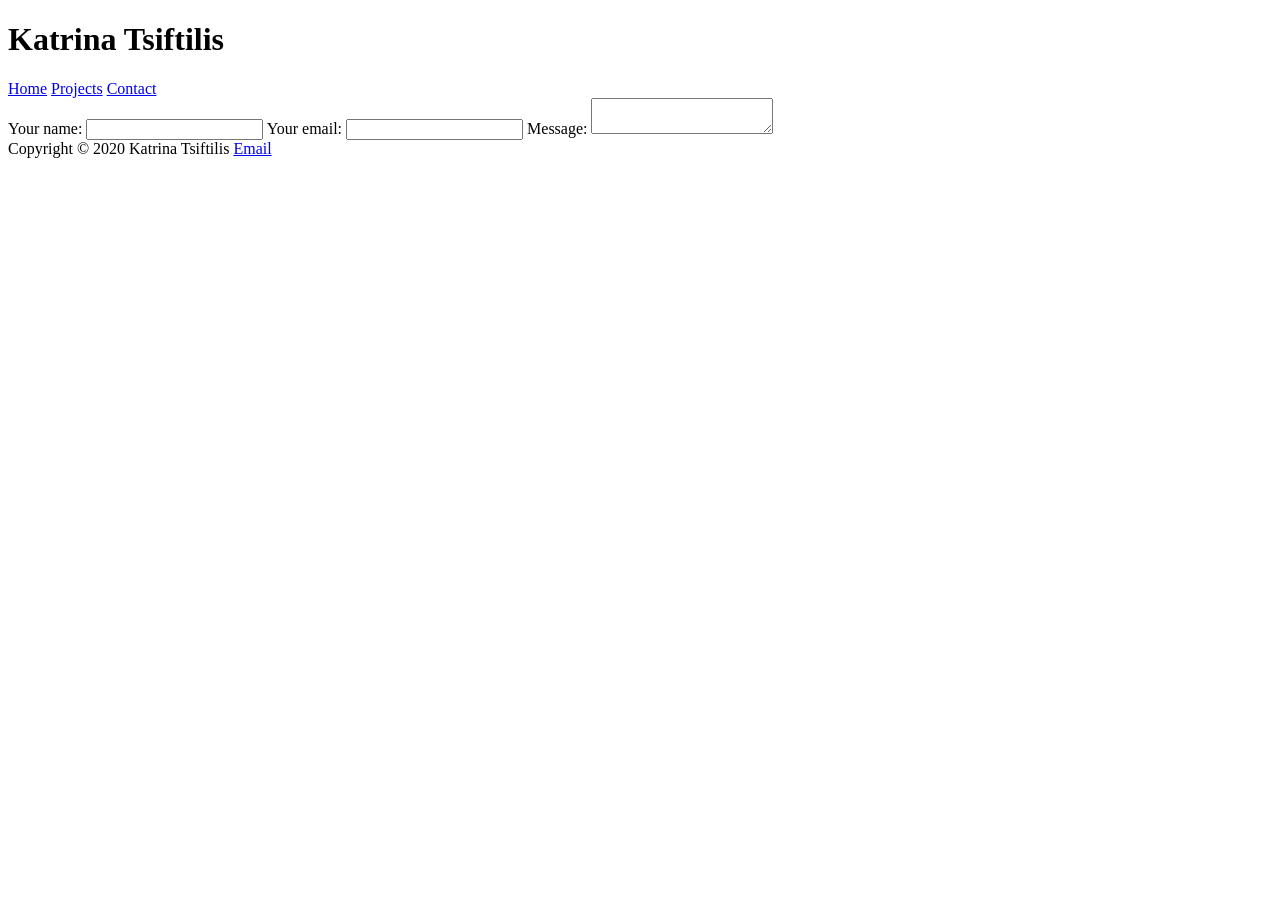
==== contact.html @ c912bce5 "Update contact.html" ====
<!DOCTYPE html>
<html lang="en">
<head>
    <link rel="stylesheet" href="Style.css">
    <meta charset="UTF-8">
    <title>Contact</title>
</head>

<body>
<h1>Katrina Tsiftilis</h1>

<nav>
    <a href="index.html">Home</a>
    <a href="course.html">Projects</a>
    <a href="contact.html">Contact</a>
</nav>

<main>
    <form>
        <label>Your name: <input> </label>
        <label>Your email: <input> </label>
        <label>Message: <textarea></textarea></label>
    </form>
</main>

<footer>
    Copyright © 2020 Katrina Tsiftilis
    <a href="mailto:katrinatsiftilis23@gmail.com">Email</a>
</footer>

</body>
</html>
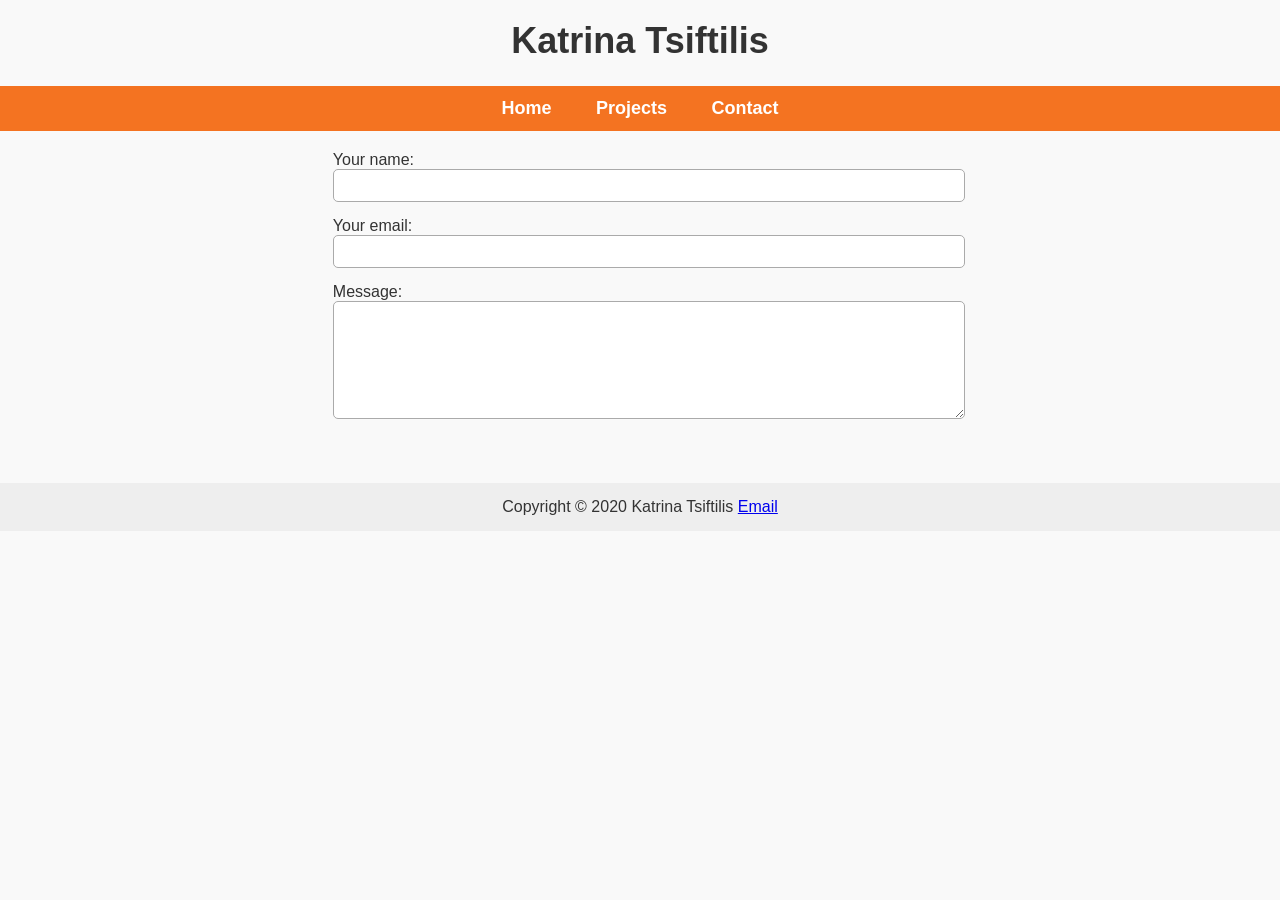
==== commit 2d08f018: "Update contact.html" ====
--- a/contact.html
+++ b/contact.html
@@ -11,7 +11,7 @@
 
 <nav>
     <a href="index.html">Home</a>
-    <a href="course.html">Projects</a>
+    <a href="projects.html">Projects</a>
     <a href="contact.html">Contact</a>
 </nav>
 
--- a/Style.css
+++ b/Style.css
@@ -0,0 +1,103 @@
+body {
+    font-family: Arial, Helvetica, sans-serif;
+    margin: 0;
+    padding: 0;
+    background-color: #f9f9f9;
+    color: #333;
+}
+
+/* Header */
+h1 {
+    text-align: center;
+    margin-top: 20px;
+    font-size: 36px;
+}
+
+/* UTK image */
+img {
+    display: block;
+    margin: 15px auto;
+    max-width: 150px;
+}
+
+/* Navigation bar */
+nav {
+    background-color: #f47321;   /* UTK orange */
+    padding: 12px 0;
+    text-align: center;
+}
+
+nav a {
+    color: white;
+    text-decoration: none;
+    margin: 0 20px;
+    font-size: 18px;
+    font-weight: bold;
+}
+
+nav a:hover {
+    text-decoration: underline;
+}
+
+/* Main content area */
+main {
+    width: 80%;
+    margin: auto;
+    padding: 20px;
+}
+
+/* Article text */
+article p {
+    line-height: 1.6;
+}
+
+/* Footer */
+footer {
+    text-align: center;
+    padding: 15px 0;
+    background-color: #eee;
+    margin-top: 40px;
+}
+
+/* Table styling (Courses page) */
+table {
+    width: 80%;
+    margin: auto;
+    border-collapse: collapse;
+    background: white;
+}
+
+table, th, td {
+    border: 1px solid #ccc;
+}
+
+th {
+    background-color: #f47321;
+    color: white;
+    padding: 10px;
+}
+
+td {
+    padding: 10px;
+    text-align: center;
+}
+
+/* Contact form */
+form {
+    display: flex;
+    flex-direction: column;
+    gap: 15px;
+    width: 60%;
+    margin: auto;
+}
+
+input, textarea {
+    width: 100%;
+    padding: 8px;
+    border: 1px solid #aaa;
+    border-radius: 5px;
+}
+
+textarea {
+    height: 100px;
+}
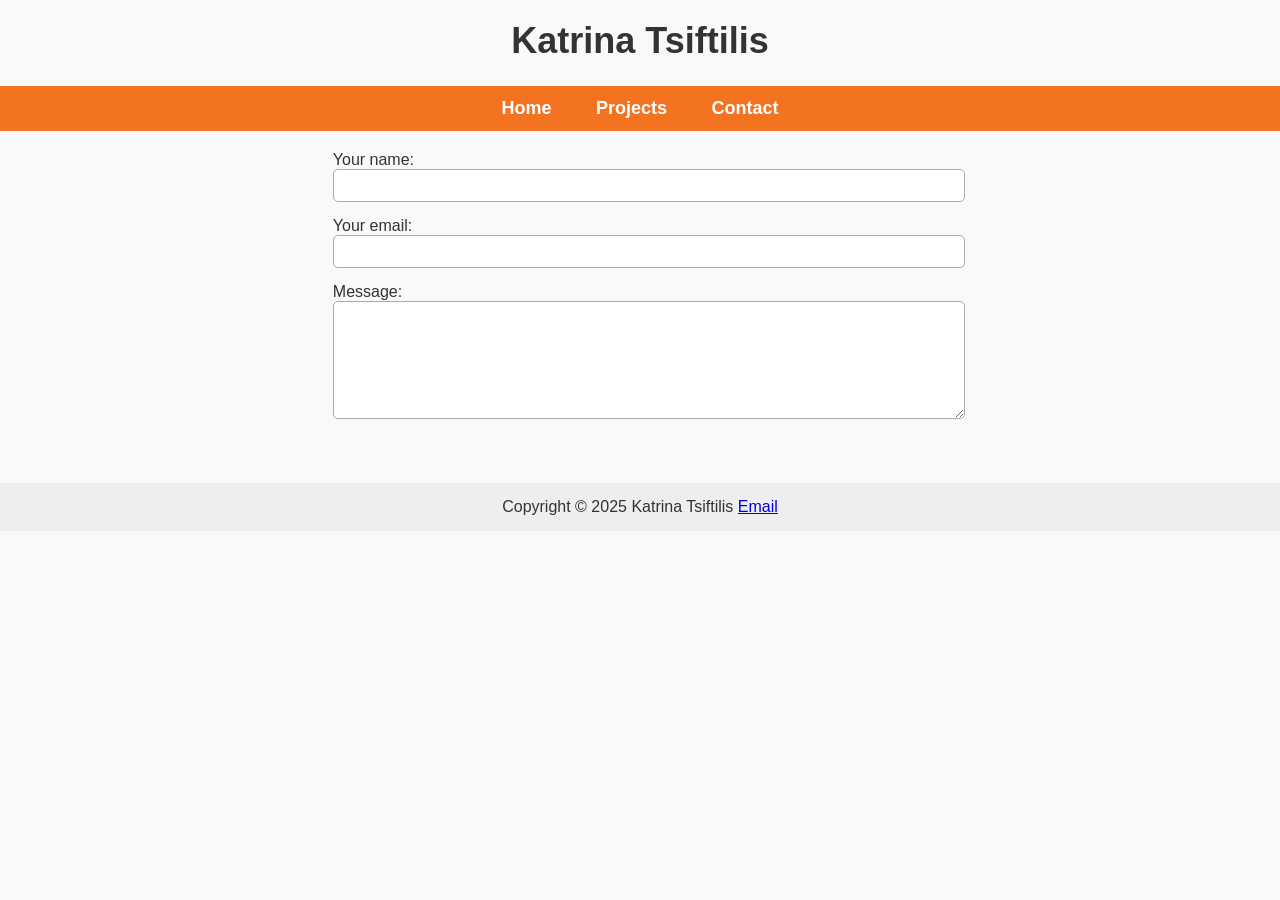
==== commit 8857abea: "Update contact.html" ====
--- a/contact.html
+++ b/contact.html
@@ -24,7 +24,7 @@
 </main>
 
 <footer>
-    Copyright © 2020 Katrina Tsiftilis
+    Copyright © 2025 Katrina Tsiftilis
     <a href="mailto:katrinatsiftilis23@gmail.com">Email</a>
 </footer>
 
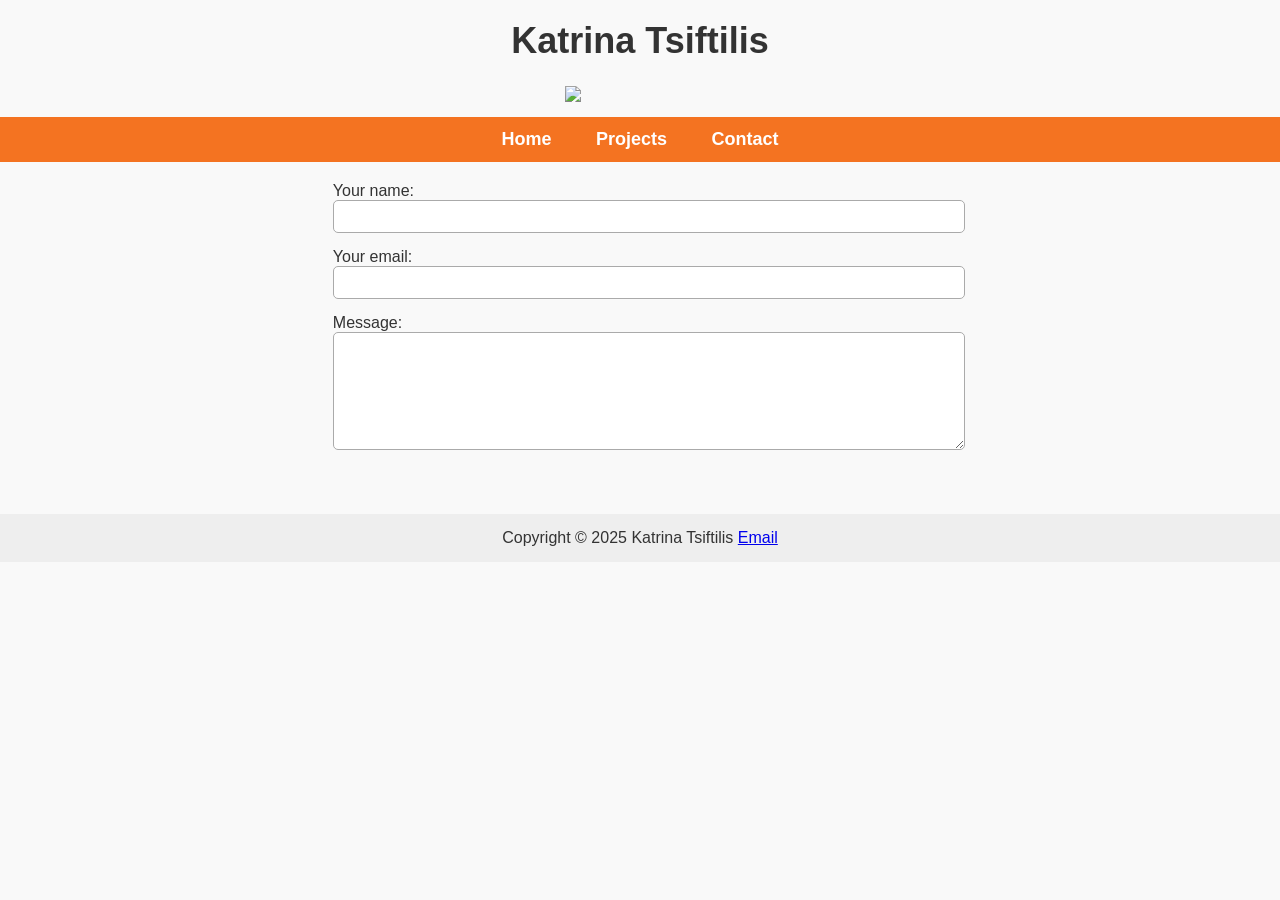
==== commit 2d861086: "add T logo contact.html" ====
--- a/contact.html
+++ b/contact.html
@@ -8,6 +8,7 @@
 
 <body>
 <h1>Katrina Tsiftilis</h1>
+<img src="Image/utk.png"/>
 
 <nav>
     <a href="index.html">Home</a>
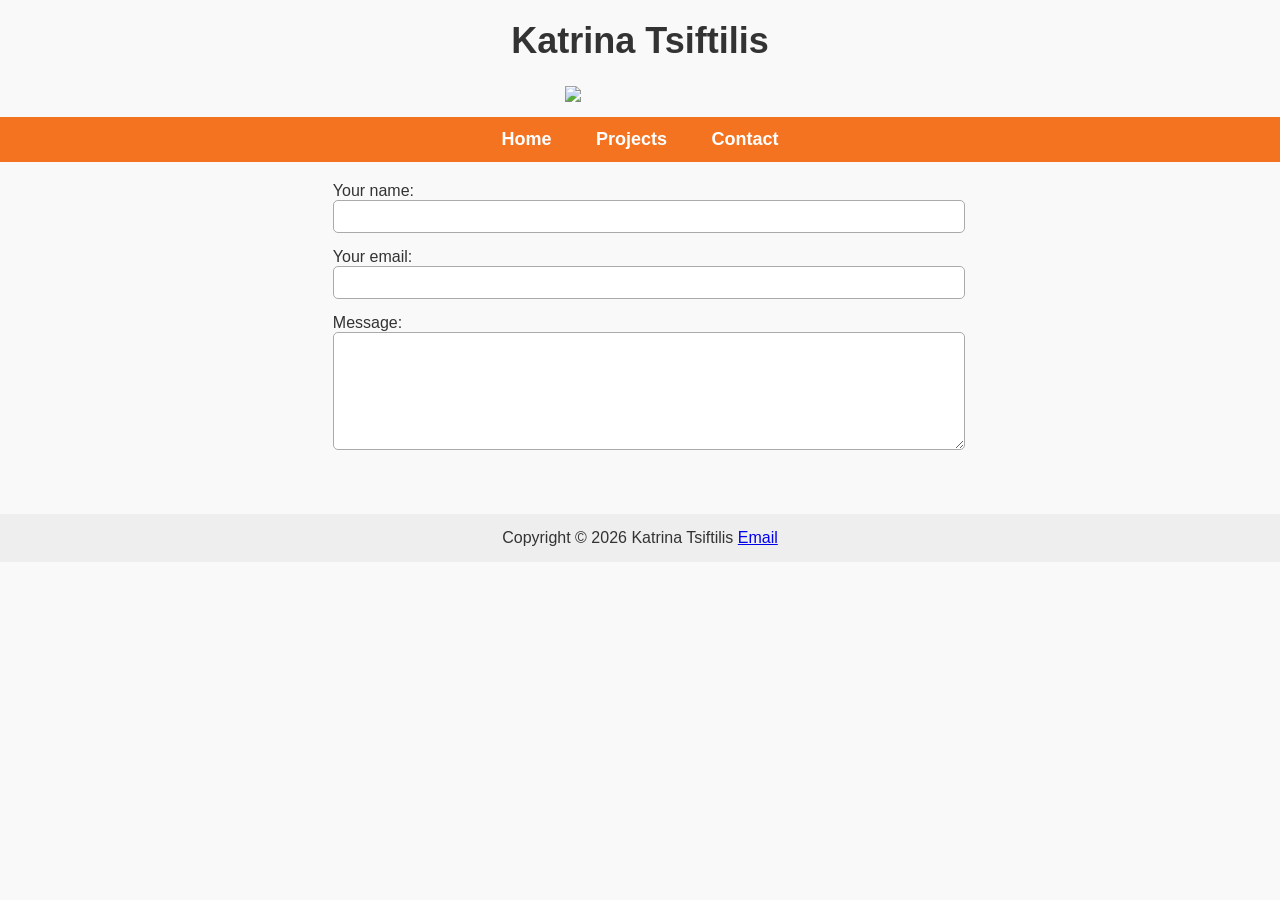
==== commit 7a7baf84: "Update 2025 footer to 2026 contact.html" ====
--- a/contact.html
+++ b/contact.html
@@ -25,7 +25,7 @@
 </main>
 
 <footer>
-    Copyright © 2025 Katrina Tsiftilis
+    Copyright © 2026 Katrina Tsiftilis
     <a href="mailto:katrinatsiftilis23@gmail.com">Email</a>
 </footer>
 
